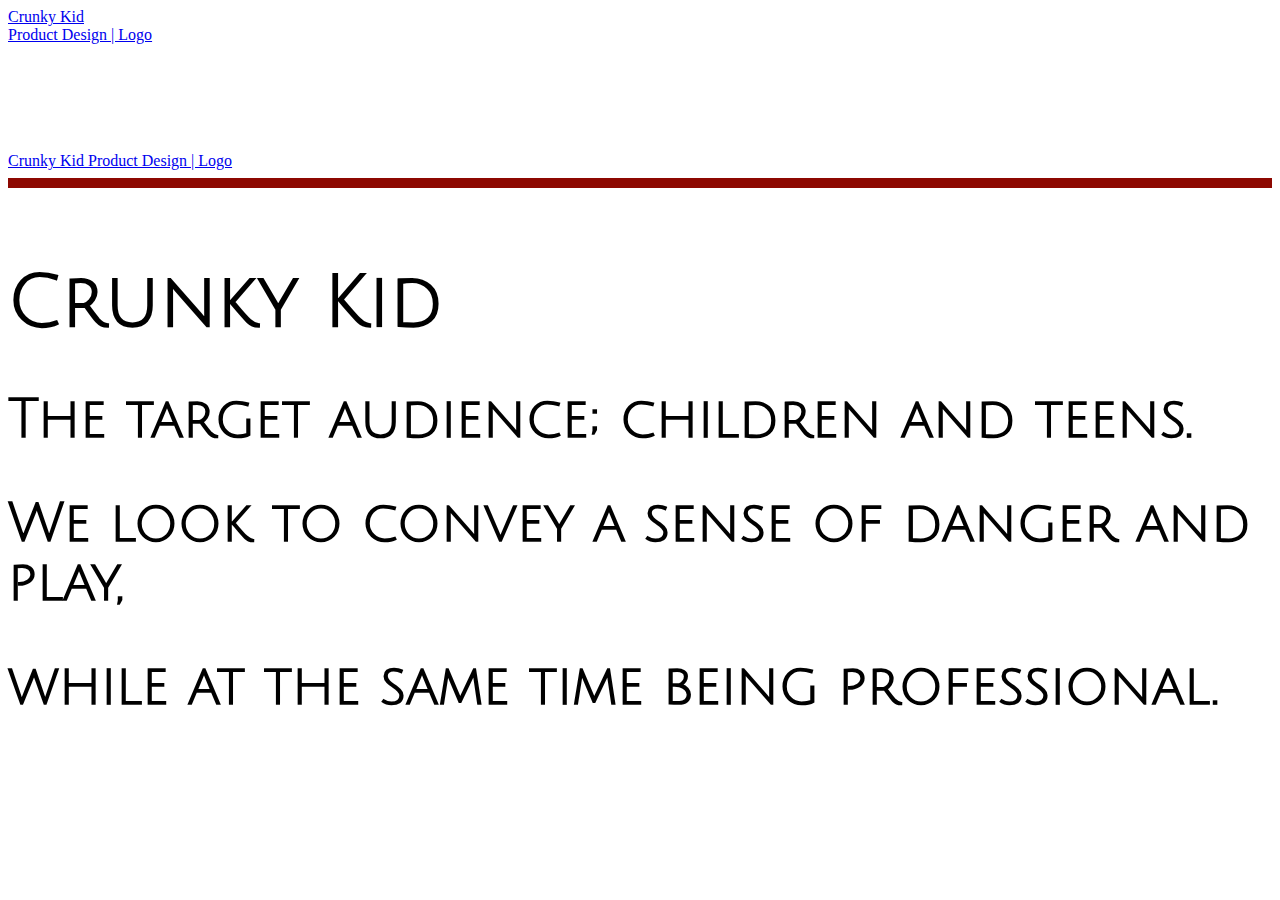
==== crunkykid.html @ 16a58ff7 "Add files via upload" ====
<!DOCTYPE html>
<html lang="en" dir="ltr">
  <head>
    <link rel="stylesheet" href="D:\Pend\Portfolio\crunkykidstyle.css">
    <link rel="preconnect" href="https://fonts.googleapis.com">
    <link rel="preconnect" href="https://fonts.gstatic.com" crossorigin>
    <link href="https://fonts.googleapis.com/css2?family=Julius+Sans+One&family=Tiro+Devanagari+Hindi&display=swap" rel="stylesheet">
    <meta charset="utf-8">
    <title>CRUNKY KID</title>
  </head>
  <body>
    <div class="boxtittle">
      <a class="nextmobile" href="#">Crunky Kid </a><br>
      <a class="next2mobile" href="#">Product Design | Logo </a>
    </div>

      <a href="#one"><div class="crumble">
        <div class="crumble1">
          <img id="firstcard" src="https://lh3.googleusercontent.com/pw/AL9nZEXrsXIDRKVoXbMgnWtUjc1pDzAJwmWilmBu5tKRSWMeHUDfnzdpoPWRJ_gqIKz7V0OTY05cpO0ExL819TZZCxEEuq9nju2GWszoclbTApRarnf1BhTxR6kx992K5hwLWvYEfE_xVkZISy2HGSoK2H6k9w=w1242-h903-no?authuser=0" alt="">
        </div>
        <div class="crumbleB">
          <img id="firstcard" src="https://lh3.googleusercontent.com/pw/AL9nZEXaAV9Jpbghk0mCF57ATvlZMo2aNHgKtT-hXLRu12FQxGs6x4ELeaY3JgPkahGyTQZFC24FfU_3uOih6n6FHJ4NHjxb3X-sJw3AwncFLW4_Jir_Ab02S43GakXy2Wc3U2b4SUw_nA2ajlb5O8bSjYKc9A=w769-h903-no?authuser=0" alt="">
        </div>
        <div class="crumbleC">
          <img id="firstcard" src="https://lh3.googleusercontent.com/pw/AL9nZEU2UWTEIctS4IHi4SBcY87GdFmxKSqvYHHx8JTrQQiR-MDw5W-l6iXvFWvV6E2oSnZyMmIkF6OFC3shNZKuE259ikc6hHeFeCYhQmoyOqnJcyEJ9BF8AIWsv5PjGm05ID2JavWNgkSzvHDh97Cx0UojZg=w1193-h839-no?authuser=0" alt="">
        </div>
        <div class="crumbleD">
          <img id="firstcard" src="https://lh3.googleusercontent.com/pw/AL9nZEWAYR1t1nWxbXbcHJTE72u3lp3-keYbTuuEG9N_xl8m1yKmJMLGWgFPTaxgwaCaKYIroFexOJ2y0PcvkEEPyh7ScvA2vgBk_erEKoVOVOHycnk3toiCYFCBan9gyDJjJ6nzXoKskBMoDyX2TXZn0xhEAA=w569-h903-no?authuser=0" alt="">
        </div>
        <div class="crumbleE">
          <img id="firstcard" src="https://lh3.googleusercontent.com/pw/AL9nZEWAYR1t1nWxbXbcHJTE72u3lp3-keYbTuuEG9N_xl8m1yKmJMLGWgFPTaxgwaCaKYIroFexOJ2y0PcvkEEPyh7ScvA2vgBk_erEKoVOVOHycnk3toiCYFCBan9gyDJjJ6nzXoKskBMoDyX2TXZn0xhEAA=w569-h903-no?authuser=0" alt="">
        </div>
        <div class="crumbleF">
          <img id="firstcard" src="https://lh3.googleusercontent.com/pw/AL9nZEWAYR1t1nWxbXbcHJTE72u3lp3-keYbTuuEG9N_xl8m1yKmJMLGWgFPTaxgwaCaKYIroFexOJ2y0PcvkEEPyh7ScvA2vgBk_erEKoVOVOHycnk3toiCYFCBan9gyDJjJ6nzXoKskBMoDyX2TXZn0xhEAA=w569-h903-no?authuser=0" alt="">
        </div>
        <div class="crumbleG">
          <div class="crumble7"></div>
        </div>
        <div class="crumbleH">
          <div class="crumble8"></div>
        </div>
        <div class="crumbleI">
          <div class="crumble9"></div>
        </div>
        <div class="crumbleJ">
          <div class="crumble10"></div>
        </div>
        <div>
          <a class="next" href="#">Crunky Kid </a>
          <a class="next2" href="#">Product Design | Logo </a>
        </div>
        <a href="#one"><div class="arrowbox">
          <i class="arrow down"></i>
        </div></a>
      </div></a>
<hr style=" border: 5px solid #8d0801;" id="one">
      <div  style=" align-content: center;font-family: 'Julius Sans One', sans-serif; padding:20px 00px 20px 00px; height: 250px;font-size:36px">
        <div class="textdivisor">
          <h1 id="titletext">Crunky Kid</h1>
          <h2 id="textbody">
            The target audience; children and teens.
          </h2>
          <h2 id="textbody">
            We look to convey a sense of danger and play,
          </h2>
          <h2 id="textbody">
            while at the same time being professional.
          </h2>
        </div>
      </div>
      <div class="collage">
        <div class="collagecolumn">
          <img style="width:100%; margin:10px 00px 10px 00px;" src="https://lh3.googleusercontent.com/pw/AL9nZEXVZy9FICC-RsDpxV2lC0BgQutElQfcSmLApHKAuE6hsxtlq6thUDT3LxrpcNo00YO06hmtk286Preqb5RmwJtgXvE_xw-PjN-4Scp-SQoPxMsoiFDjfRiIf2kvAiRxfICs6FpNYWhPelSjj3nA63ao8w=w1809-h903-no?authuser=0" alt="">
          <img style="width:100%; margin:10px 00px 10px 00px;" src="https://lh3.googleusercontent.com/pw/AL9nZEVpaYBKzbyiTfJJTGWJciq6hW6X9GNkmSMxjxVtCIcrUc5Kk2K5soDMn1iqaDCGEOr3cLG_A3bVtUSJIv9qQQHmrEqWmD8GkDtSxocZmvzxgUDJFj9rz602gzzXDzYiXyaiT1Hr6ZgLtkxnMAOJcO_bUw=w603-h904-no?authuser=0" alt="">
          <img style="width:100%; margin:10px 00px 10px 00px;" src="https://lh3.googleusercontent.com/pw/AL9nZEUSSid7wMzhXno3GcIsfG-hQuNOc8NY8knIVrl77NKQD_mYX70h8PNvezYgsu_8-ka3QCmMewBlDgEYEkK9EBk8osW432S_9uF7GybwCeuiU2bz9u-9bqkfJq1Fj26IrPQ88dLOKsPd1wYiSVfLDeeDlg=w1354-h903-no?authuser=0" alt="">
          <img style="width:100%; margin:10px 00px 10px 00px;" src="https://lh3.googleusercontent.com/pw/AL9nZEWyemVOM95Qp6KabkJ1D_pA3DJ0t85x1DtSBFHgDzJw0RydDCZa9QvQGlPUpLihhOJOS82zWsPQQb3e205YidbyxCA4FQNfVPVhhaRT4az1utpd3KpqM5SYo8gl3pY8VBhNH1r9G5C9Ym8gtqUp-UM-Kg=w1354-h904-no?authuser=0" alt="">

        </div>

        <div class="collagecolumn">
          <img style="width:100%; margin:10px 00px 10px 00px;" src="https://lh3.googleusercontent.com/pw/AL9nZEVnjDCzSvtkMoOZpHqg278R6_-0wFMGdIkguETYlVnT_YzgqB-H15wnpFhHLAuMnJD9A7PNRzc-IAGftFq3Sla9U49tO8SAUNegXYu0rjzeVcSMIrA7t7Osa-yS-rQJ7w56wQQGHpVjPvJ87GBAaTgXZQ=w603-h904-no?authuser=0" alt="">
          <img style="width:100%; margin:10px 00px 10px 00px;" src="https://lh3.googleusercontent.com/pw/AL9nZEWDEumNwfkir1Wj4niGRr8Nkenl7VzU5eDvOPCFdUb8NhwKVPAhwxLeWRLdJ6Zz61uGq-9NHUBmKs74MGFOsdRxO2XoMuukHBDywRhp_oV6V-6rT4eweqzDfFe1eq7qBS_wBeT854nCr5FvqowdO20mGw=w1204-h903-no?authuser=0" alt="">
          <img style="width:100%; margin:10px 00px 10px 00px;" src="https://lh3.googleusercontent.com/pw/AL9nZEUDaRt083UdCJUOLIr9FrKDON8idYnVZipfrfTVWhQSPyQQ1s5q4GX5iQufOcAldvhUgQlit3I9JzG_TJuPiQHpwSvnDjGFjoD1Fhnm5ZK3TIKKpOBVrlQLLaae0IAAgheajBuVQcGPpdWlktwkTMewQQ=w603-h903-no?authuser=0" alt="">
        </div>



      </div>

  </body>
</html>
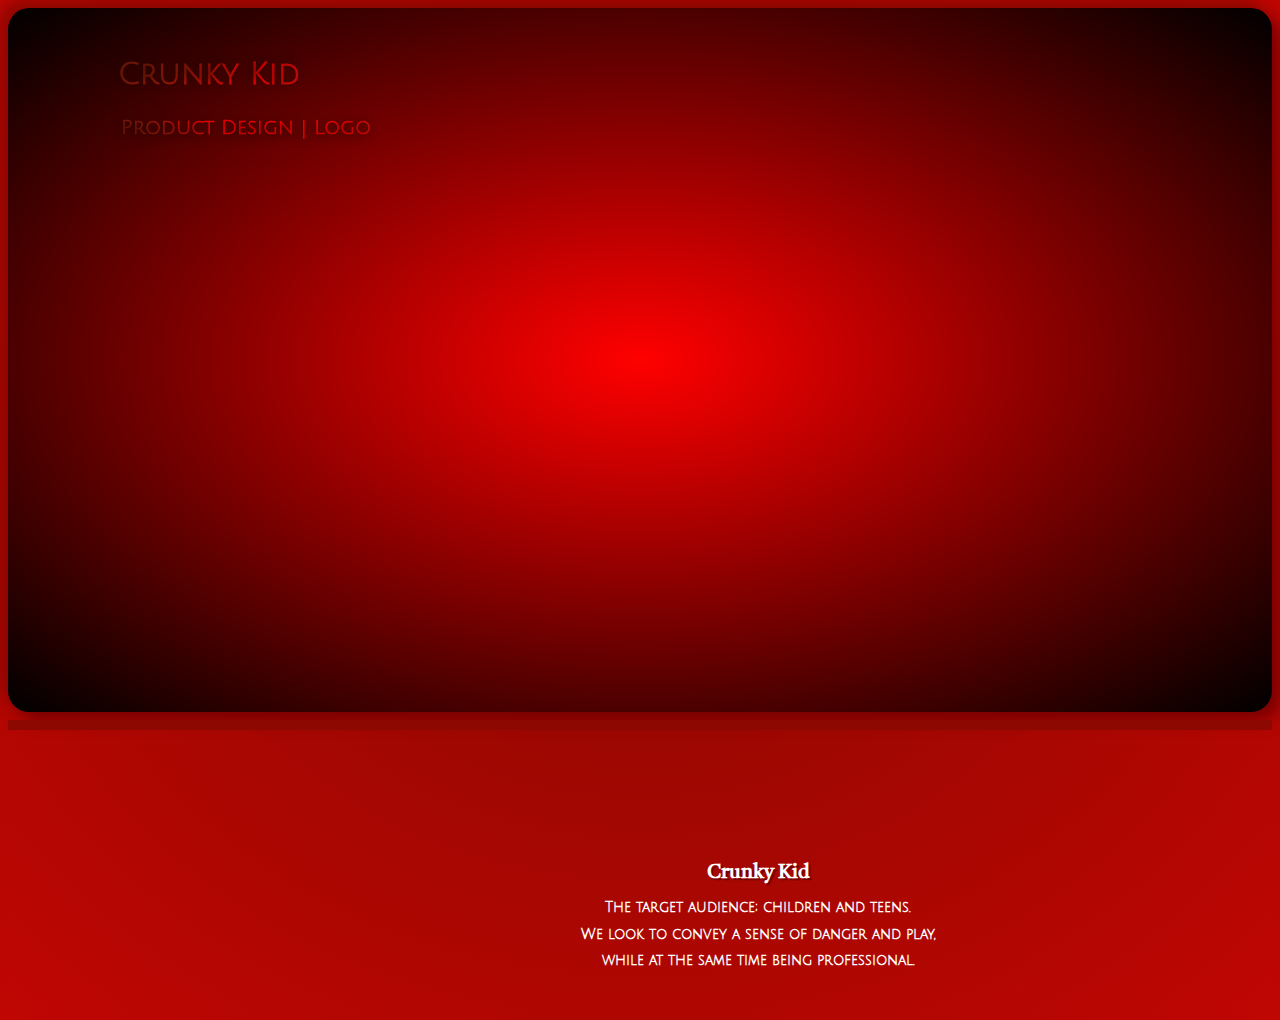
==== commit 4b96c043: "Update crunkykid.html" ====
--- a/crunkykid.html
+++ b/crunkykid.html
@@ -1,7 +1,7 @@
 <!DOCTYPE html>
 <html lang="en" dir="ltr">
   <head>
-    <link rel="stylesheet" href="D:\Pend\Portfolio\crunkykidstyle.css">
+    <link rel="stylesheet" href="https://sebastianpato.github.io/Crunky/crunkykidstyle.css">
     <link rel="preconnect" href="https://fonts.googleapis.com">
     <link rel="preconnect" href="https://fonts.gstatic.com" crossorigin>
     <link href="https://fonts.googleapis.com/css2?family=Julius+Sans+One&family=Tiro+Devanagari+Hindi&display=swap" rel="stylesheet">
